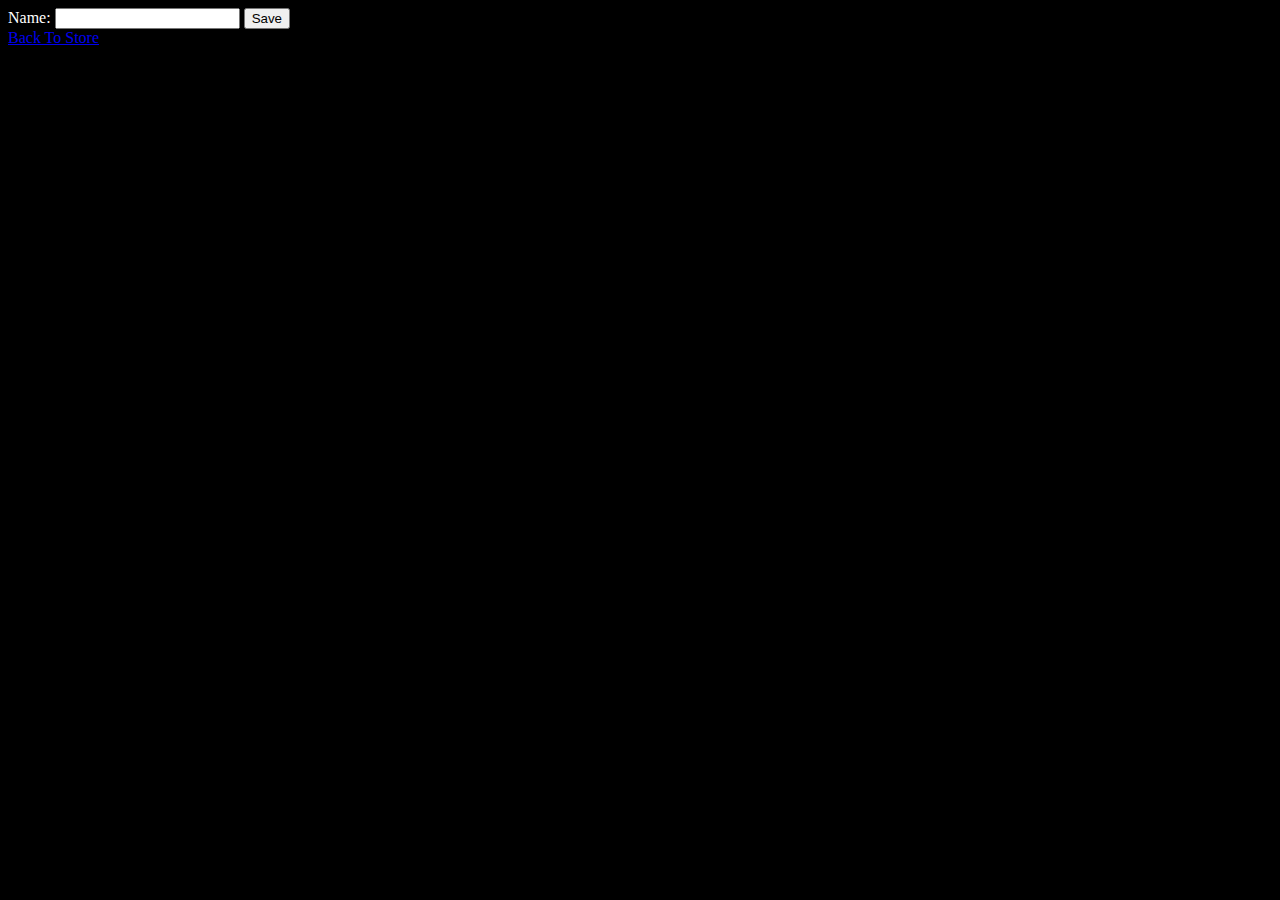
==== index2.html @ a3a35861 "copied everything" ====
<!DOCTYPE html>
<html>
<head>
  <meta charset="utf-8">
  <meta http-equiv="X-UA-Compatible" content="IE=edge">
  <title>Shirt Checkout</title>
  <link rel="stylesheet" href="css/styles.css">
  <script src="js/app.js"></script>
</head>
<body>
  <form action="" method="post">
    <label for="POST-name">Name:</label>
    <input id="POST-name" type="text">
    <input type="submit" value="Save">
  </form>
  <a href="index.html">Back To Store</a>
</body>
</html>
---- css/styles.css ----
body {
  background-color: black;
  color: white;
  width: 100%;
  height: 100%;
}

header {
  background-color: grey;
  border: 5px solid red;
  border-radius: 5%;
}

header > h1 {
  color: green;
  /*display: inline-block;*/
  text-align: center;
}

#welcomeImage {
  margin-left: 25%;
  display: inline-block;
  height: 60%;
  width: 50%;
}

#wrapper {
  margin: 20px;
  background-color: blue;
}

#productImage {
  width: 90%;
  margin: 20px;
}

#description {
  background-color: pink;
  color: black;
  margin: 20px;
}

h3 {
  font-style: italic;
  font-size: 2em;
}

#forms {
  background-color: red;
}
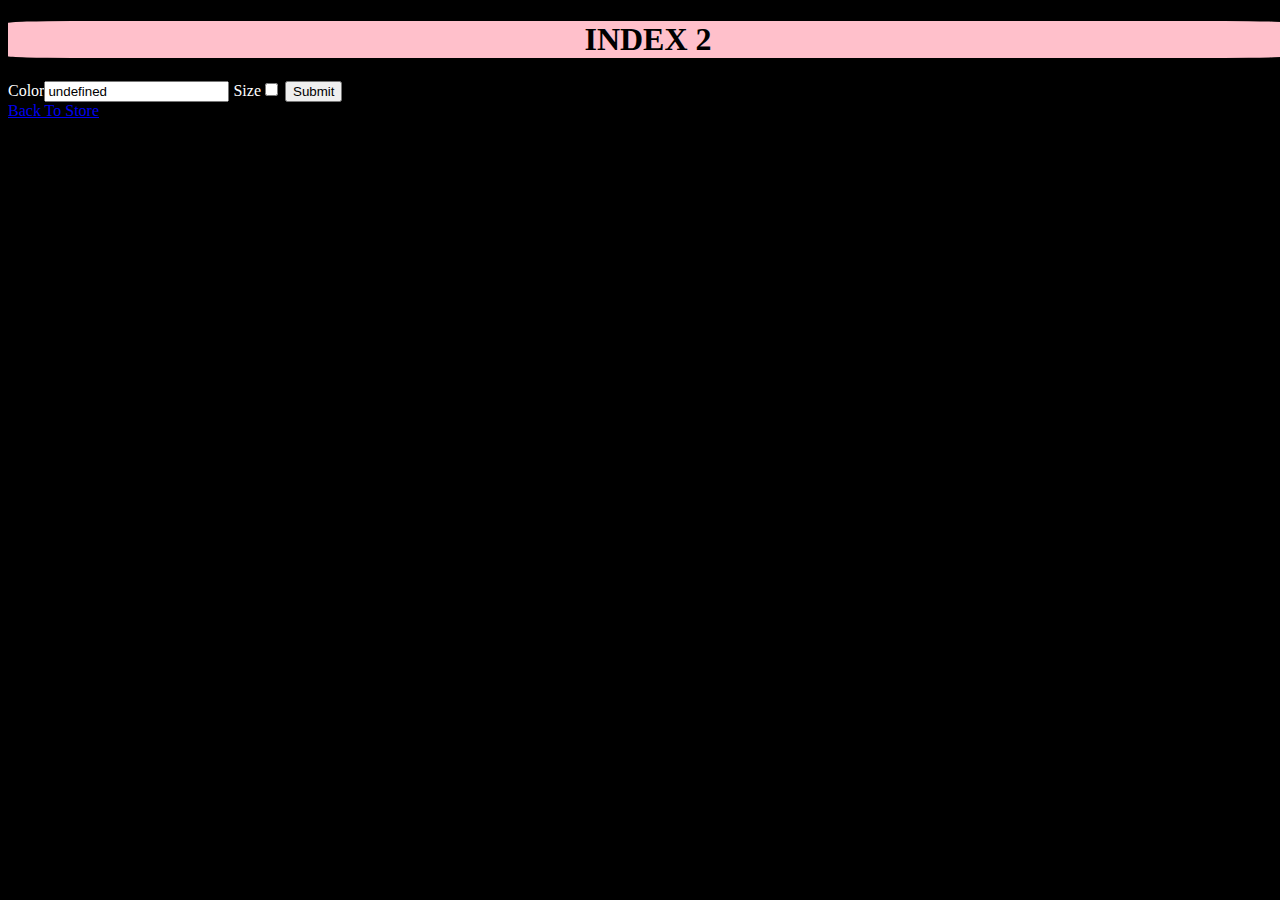
==== commit ad9f9af2: "lots of changes" ====
--- a/index2.html
+++ b/index2.html
@@ -3,15 +3,19 @@
 <head>
   <meta charset="utf-8">
   <meta http-equiv="X-UA-Compatible" content="IE=edge">
-  <title>Shirt Checkout</title>
+  <title>Checkout</title>
   <link rel="stylesheet" href="css/styles.css">
   <script src="js/app.js"></script>
 </head>
 <body>
-  <form action="" method="post">
-    <label for="POST-name">Name:</label>
-    <input id="POST-name" type="text">
-    <input type="submit" value="Save">
+  <header id="header" class="">
+    <h1>INDEX 2</h1>
+    <!-- <img src="images/tumblr_mdplu1mnLW1ro2d43.gif" alt='welcomeImage' id='welcomeImage'> -->
+  </header>
+  <form class='list-maker-form' action="http://localhost:3000/showForm" method="post">
+    <label for='colorText'>Color<input id='colorText' type='text' value=''></label>
+    <label for='sizeCheckbox'>Size<input id='sizeCheckbox' type='checkbox' value=''></label>
+    <input type='submit'>
   </form>
   <a href="index.html">Back To Store</a>
 </body>
--- a/css/styles.css
+++ b/css/styles.css
@@ -6,15 +6,20 @@
 }
 
 header {
-  background-color: grey;
-  border: 5px solid red;
+  background-color: pink;
+  /*border: 5px solid red;*/
   border-radius: 5%;
 }
 
 header > h1 {
-  color: green;
+  color: black;
   /*display: inline-block;*/
   text-align: center;
+}
+
+h3 {
+  font-style: italic;
+  font-size: 2em;
 }
 
 #welcomeImage {
@@ -40,11 +45,7 @@
   margin: 20px;
 }
 
-h3 {
-  font-style: italic;
-  font-size: 2em;
+#forms {
+  background-color: grey;
+  font-size: 45px;
 }
-
-#forms {
-  background-color: red;
-}
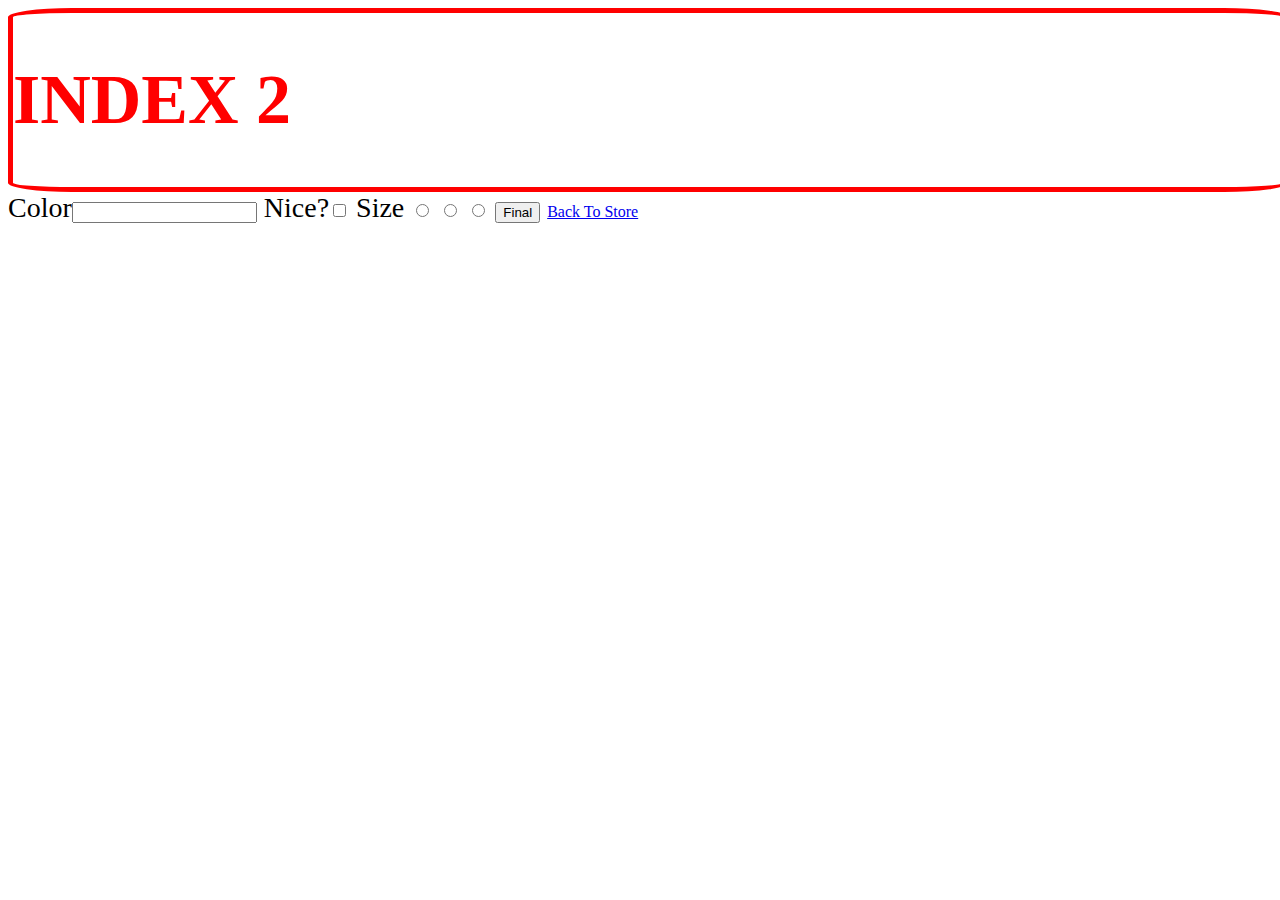
==== commit 8d554da7: "my changes" ====
--- a/index2.html
+++ b/index2.html
@@ -14,8 +14,13 @@
   </header>
   <form class='list-maker-form' action="http://localhost:3000/showForm" method="post">
     <label for='colorText'>Color<input id='colorText' type='text' value=''></label>
-    <label for='sizeCheckbox'>Size<input id='sizeCheckbox' type='checkbox' value=''></label>
-    <input type='submit'>
+    <label>Nice?<input id='niceCheckbox' type="checkbox" name='size' value=''></label>
+      <label>Size
+        <input id='sizeRad1' type="radio" name='small' value='S'>
+        <input id='sizeRad2' type="radio" name='medium' value='M'>
+        <input id='sizeRad3' type="radio" name='large' value='L'>
+      </label>
+      <button id='final' type="submit" name='final' value=''>Final</button>
   </form>
   <a href="index.html">Back To Store</a>
 </body>
--- a/css/styles.css
+++ b/css/styles.css
@@ -1,20 +1,125 @@
+
 body {
-  background-color: black;
-  color: white;
+  background-color: white;
+  color: black;
   width: 100%;
   height: 100%;
 }
 
-header {
-  background-color: pink;
-  /*border: 5px solid red;*/
-  border-radius: 5%;
+#wrapper {
+    width: 90%;
+    height: 100%;
+    margin: 0 auto;
+
+
+}
+   .checkout {
+    background-color: black;
+  }
+
+    fieldset {
+      background-color: rgba(0,255,0,0.4);
+
+    }
+  section{
+
+    display : inline-block;
+    width : 48em;
+    height : 40em;
+    border-width : 0.1em;
+
+    padding: 0 20%;
+
 }
 
-header > h1 {
+
+h1 {
+  color: red;
+  font-size: 70px;
+}
+.icon {
+  float: left;
+}
+.back {
+  height: 65px;
+  width: 40px;
+  margin-left: 50px;
+  display: inline
+  border-radius: 60;
+  border: 3px solid black;
+  background-color: red;
+  padding: 5px;
+
+}
+.float {
+  float:left;
+}
+.red {
+  color: red;
+}
+.reminder {
+  background-color: rgba(26,51,215,0.4);
+  padding-left: 50px;
+}
+.center {
+  text-align: center;
+}
+
+.cartAside {
+  float: right;
+  /* height: 300px;
+  width: 25%; */
+}
+
+.inCart {
+  background-color: rgba(26,51,215,0.4);
+  float: right;
+  height: 100%;
+  width: 25%;
+  border: 20px solid black;
+  border-radius: 10px;
+}
+
+#description {
+  background-color: pink;
   color: black;
-  /*display: inline-block;*/
+  margin: 20px;
+  float: left;
+}
+
+h4 {
+  color: black;
+  float: left;
   text-align: center;
+}
+fieldset {
+
+}
+
+form {
+
+  font-size: 28px;
+  display: inline;
+  width: 100%;
+}
+
+
+
+header {
+  border: 5px solid red;
+  border-radius: 5%;
+  background-image: url(http://imgur.com/a/9RTBH);
+  display: cover;
+}
+
+/* header {
+  background-color: pink;
+  border: 5px solid red;
+  border-radius: 5%;
+  background-color: black;
+}
+
+header >
 }
 
 h3 {
@@ -48,4 +153,4 @@
 #forms {
   background-color: grey;
   font-size: 45px;
-}
+} */
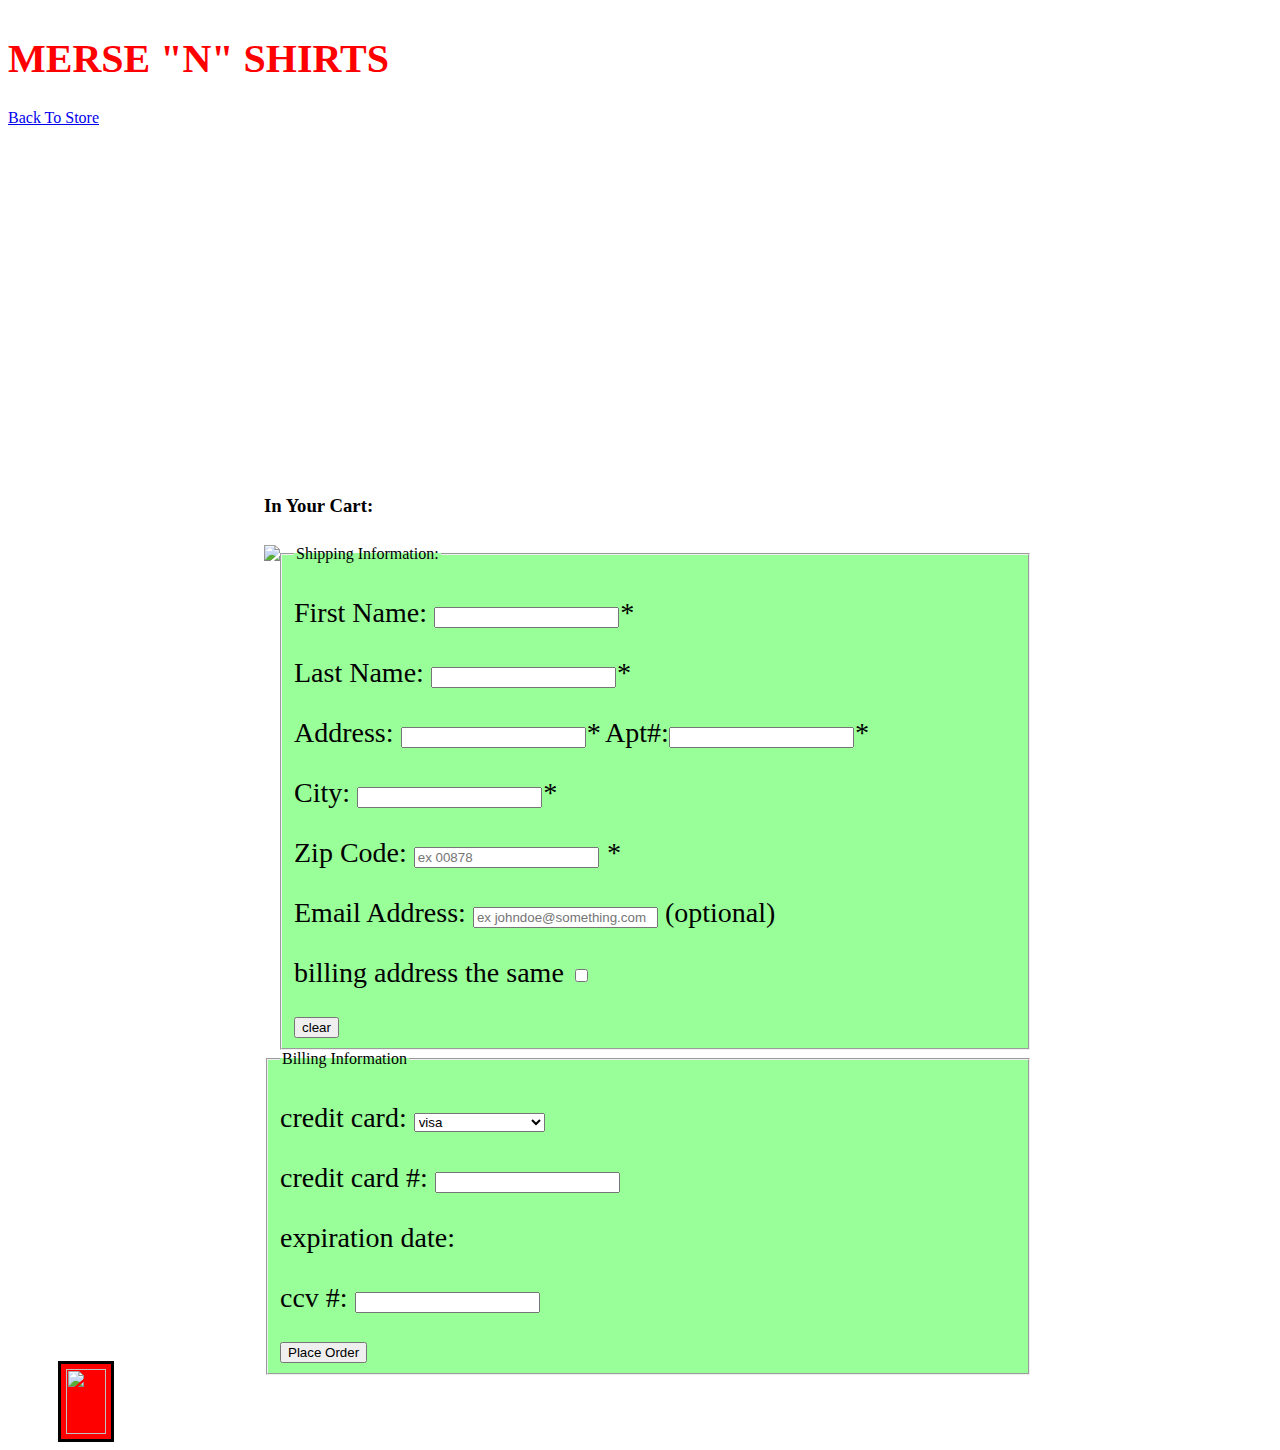
==== commit b0c0cae5: "updated css" ====
--- a/index2.html
+++ b/index2.html
@@ -1,27 +1,78 @@
 <!DOCTYPE html>
 <html>
 <head>
-  <meta charset="utf-8">
-  <meta http-equiv="X-UA-Compatible" content="IE=edge">
-  <title>Checkout</title>
-  <link rel="stylesheet" href="css/styles.css">
+  <title>checkout</title>
+<style type="text/css"></style>
+
   <script src="js/app.js"></script>
 </head>
 <body>
-  <header id="header" class="">
-    <h1>INDEX 2</h1>
-    <!-- <img src="images/tumblr_mdplu1mnLW1ro2d43.gif" alt='welcomeImage' id='welcomeImage'> -->
-  </header>
-  <form class='list-maker-form' action="http://localhost:3000/showForm" method="post">
-    <label for='colorText'>Color<input id='colorText' type='text' value=''></label>
-    <label>Nice?<input id='niceCheckbox' type="checkbox" name='size' value=''></label>
-      <label>Size
-        <input id='sizeRad1' type="radio" name='small' value='S'>
-        <input id='sizeRad2' type="radio" name='medium' value='M'>
-        <input id='sizeRad3' type="radio" name='large' value='L'>
-      </label>
-      <button id='final' type="submit" name='final' value=''>Final</button>
-  </form>
-  <a href="index.html">Back To Store</a>
+
+<header class = "checkout">
+
+<!--<a href><img class="icon" src="http://icons.iconarchive.com/icons/fasticon/shop-cart/256/shop-cart-apply-icon.png"></a>-->
+<link rel="stylesheet" href="css/styles.css">
+<h1> MERSE "N" SHIRTS</h1>
+</header>
+
+<div class="wrapper">
+        <a href="index.html">Back To Store</a>
+      <section>
+      <aside>
+       <form action="" method="post" >
+      <div class='reminder'>
+      <h3 class='center'>Order Summary</h3>
+      <p>Order subtotal</p>
+      <p>shipping fees</p>
+      <p>special offerrs</p>
+      <p>Tax</p>
+      <p>Total</p>
+    </div>
+    </form>
+    <div class="cart-remind">
+    <h3 class="red">In Your Cart:</h3>
+    <p><img class="float" src="https://upload.wikimedia.org/wikipedia/commons/2/24/Blue_Tshirt.jpg"><p>
+    </div>
+
+
+    </aside >
+        <form class="clearfix" action="http://localhost:3000/showForm" class="list-maker-form" method="post">
+          <fieldset>
+            <legend>Shipping Information:</legend>
+            <p>First Name: <input type="text" name="firstName"><em>*</em></p>
+            <p>Last Name: <input type="text" name="lastName"><em>*</em></p>
+
+            <p>Address: <input type="text" name="streetAddress"><em>*</em> Apt#:<input type="text" name="apt#"><em>*</em></p>
+            <p>City: <input type="text" name="city"><em>*</em></p>
+           <p> Zip Code: <input type="text" name="zipCode" maxlength="5" placeholder="ex 00878"> <em>*</em></p>
+           <p>Email Address: <input type="email" name="email" placeholder="ex johndoe@something.com"> (optional)</p>
+           <p>billing address the same <input type="checkbox" name="sameInfo"></p>
+           <input type="reset" value="clear">
+
+          </fieldset>
+          <fieldset>
+            <legend>Billing Information</legend>
+             <p>credit card: <select name="creditcard">
+              <option value="visa">visa</option>
+              <option value="master card">master card</option>
+              <option value ="american express">American Express</option>
+              <option value="discover"> Discover</option>
+              </select>
+              </p>
+            </select>
+            <p>credit card #: <input type="text" name="creditcard" pattern="[0-9] {13,16}"></p>
+            <p>expiration date: </p>
+            <p>ccv #: <input type="text" name="ccv#" maxlength="3"></p>
+            <input type="submit" name="submit" value="Place Order">
+
+
+          </fieldset>
+        </form>
+        </section>
+
+</div>
+<footer>
+<a href="#"><img class="back" src="http://www.clker.com/cliparts/1/w/Z/9/Y/1/remove-arrow-hi.png"></a>
+</footer>
 </body>
 </html>
--- a/css/styles.css
+++ b/css/styles.css
@@ -1,3 +1,15 @@
+header  h1 {
+  color: red;
+  font-size: 40px;
+  position: relative;
+
+}
+
+header {
+  background-image: url('https://cottonbureau.com/img/tee-pattern_2x.png');
+  display: flex;
+}
+
 
 body {
   background-color: white;
@@ -5,38 +17,41 @@
   width: 100%;
   height: 100%;
 }
-
-#wrapper {
-    width: 90%;
-    height: 100%;
-    margin: 0 auto;
-
-
-}
-   .checkout {
-    background-color: black;
-  }
-
-    fieldset {
+fieldset {
       background-color: rgba(0,255,0,0.4);
 
     }
-  section{
-
+section{
     display : inline-block;
     width : 48em;
     height : 40em;
     border-width : 0.1em;
-
     padding: 0 20%;
-
 }
 
+h4 {
+  color: black;
+  float: left;
+  text-align: center;
+}
+p {
+  font-size: 28px;
+}
 
-h1 {
-  color: red;
-  font-size: 70px;
+#forms {
+
+  font-size: 28px;
+  display: inline;
+  width: 100%;
 }
+
+#description {
+  background-color: pink;
+  color: black;
+  margin: 20px;
+  float: left;
+}
+
 .icon {
   float: left;
 }
@@ -51,15 +66,15 @@
   padding: 5px;
 
 }
+
 .float {
   float:left;
 }
-.red {
-  color: red;
-}
+
 .reminder {
   background-color: rgba(26,51,215,0.4);
   padding-left: 50px;
+  visibility: hidden;
 }
 .center {
   text-align: center;
@@ -78,79 +93,11 @@
   width: 25%;
   border: 20px solid black;
   border-radius: 10px;
+  visibility: hidden;
 }
 
-#description {
-  background-color: pink;
-  color: black;
-  margin: 20px;
-  float: left;
+.tBackground {
+  background-image: url('https://cottonbureau.com/img/tee-pattern_2x.png');
+  display: flex;
 }
 
-h4 {
-  color: black;
-  float: left;
-  text-align: center;
-}
-fieldset {
-
-}
-
-form {
-
-  font-size: 28px;
-  display: inline;
-  width: 100%;
-}
-
-
-
-header {
-  border: 5px solid red;
-  border-radius: 5%;
-  background-image: url(http://imgur.com/a/9RTBH);
-  display: cover;
-}
-
-/* header {
-  background-color: pink;
-  border: 5px solid red;
-  border-radius: 5%;
-  background-color: black;
-}
-
-header >
-}
-
-h3 {
-  font-style: italic;
-  font-size: 2em;
-}
-
-#welcomeImage {
-  margin-left: 25%;
-  display: inline-block;
-  height: 60%;
-  width: 50%;
-}
-
-#wrapper {
-  margin: 20px;
-  background-color: blue;
-}
-
-#productImage {
-  width: 90%;
-  margin: 20px;
-}
-
-#description {
-  background-color: pink;
-  color: black;
-  margin: 20px;
-}
-
-#forms {
-  background-color: grey;
-  font-size: 45px;
-} */
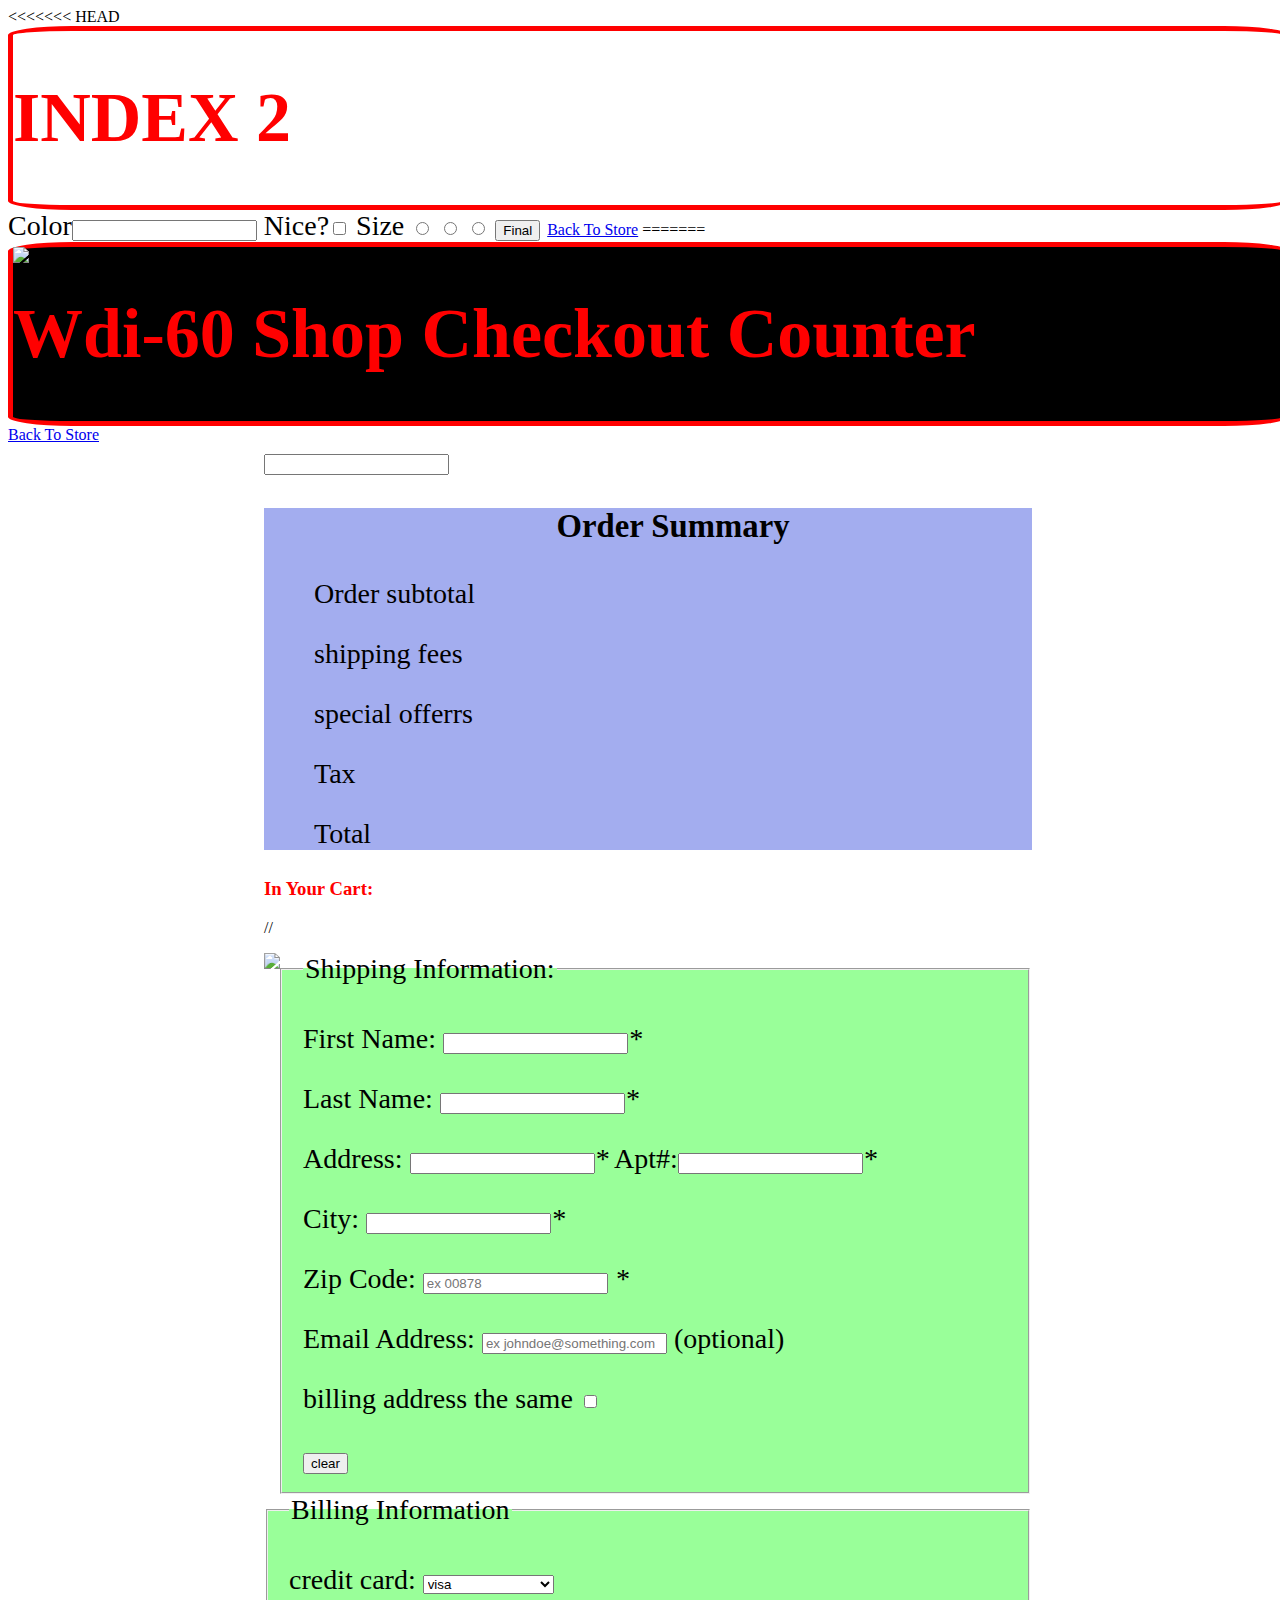
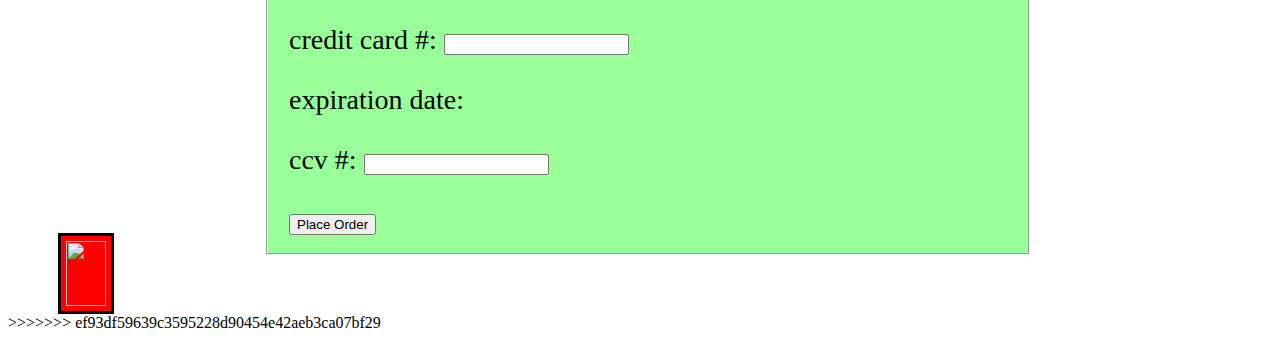
==== commit b97e814e: "minor changes to js file and stuff" ====
--- a/index2.html
+++ b/index2.html
@@ -7,12 +7,29 @@
   <script src="js/app.js"></script>
 </head>
 <body>
+<<<<<<< HEAD
+  <header id="header" class="">
+    <h1>INDEX 2</h1>
+    <!-- <img src="images/tumblr_mdplu1mnLW1ro2d43.gif" alt='welcomeImage' id='welcomeImage'> -->
+  </header>
+  <form class='list-maker-form' action="http://localhost:3000/showForm" method="get">
+    <label for='colorText'>Color<input id='colorText' type='text' value=''></label>
+    <label>Nice?<input id='niceCheckbox' type="checkbox" name='size' value=''></label>
+      <label>Size
+        <input id='sizeRad1' type="radio" name='small' value='S'>
+        <input id='sizeRad2' type="radio" name='medium' value='M'>
+        <input id='sizeRad3' type="radio" name='large' value='L'>
+      </label>
+      <button id='final' type="submit" name='final' value=''>Final</button>
+  </form>
+  <a href="index.html">Back To Store</a>
+=======
 
 <header class = "checkout">
 
-<!--<a href><img class="icon" src="http://icons.iconarchive.com/icons/fasticon/shop-cart/256/shop-cart-apply-icon.png"></a>-->
+<a href="#"><img class="icon" src="http://icons.iconarchive.com/icons/fasticon/shop-cart/256/shop-cart-apply-icon.png"></a>
 <link rel="stylesheet" href="css/styles.css">
-<h1> MERSE "N" SHIRTS</h1>
+<h1> Wdi-60 Shop Checkout Counter</h1>
 </header>
 
 <div class="wrapper">
@@ -20,6 +37,7 @@
       <section>
       <aside>
        <form action="" method="post" >
+       <input type="text" name="summary">
       <div class='reminder'>
       <h3 class='center'>Order Summary</h3>
       <p>Order subtotal</p>
@@ -31,7 +49,7 @@
     </form>
     <div class="cart-remind">
     <h3 class="red">In Your Cart:</h3>
-    <p><img class="float" src="https://upload.wikimedia.org/wikipedia/commons/2/24/Blue_Tshirt.jpg"><p>
+    //<p><img class="float" src="https://upload.wikimedia.org/wikipedia/commons/2/24/Blue_Tshirt.jpg"><p>
     </div>
 
 
@@ -74,5 +92,6 @@
 <footer>
 <a href="#"><img class="back" src="http://www.clker.com/cliparts/1/w/Z/9/Y/1/remove-arrow-hi.png"></a>
 </footer>
+>>>>>>> ef93df59639c3595228d90454e42aeb3ca07bf29
 </body>
 </html>
--- a/css/styles.css
+++ b/css/styles.css
@@ -1,15 +1,3 @@
-header  h1 {
-  color: red;
-  font-size: 40px;
-  position: relative;
-
-}
-
-header {
-  background-image: url('https://cottonbureau.com/img/tee-pattern_2x.png');
-  display: flex;
-}
-
 
 body {
   background-color: white;
@@ -17,41 +5,37 @@
   width: 100%;
   height: 100%;
 }
-fieldset {
+
+#wrapper {
+    width: 90%;
+    height: 100%;
+    margin: 0 auto;
+
+}
+   .checkout {
+    background-color: black;
+  }
+
+    fieldset {
       background-color: rgba(0,255,0,0.4);
 
     }
-section{
+  section{
+
     display : inline-block;
     width : 48em;
     height : 40em;
     border-width : 0.1em;
+
     padding: 0 20%;
+
 }
 
-h4 {
-  color: black;
-  float: left;
-  text-align: center;
+
+h1 {
+  color: red;
+  font-size: 70px;
 }
-p {
-  font-size: 28px;
-}
-
-#forms {
-
-  font-size: 28px;
-  display: inline;
-  width: 100%;
-}
-
-#description {
-  background-color: pink;
-  color: black;
-  margin: 20px;
-  float: left;
-}
-
 .icon {
   float: left;
 }
@@ -66,15 +50,15 @@
   padding: 5px;
 
 }
-
 .float {
   float:left;
 }
-
+.red {
+  color: red;
+}
 .reminder {
   background-color: rgba(26,51,215,0.4);
   padding-left: 50px;
-  visibility: hidden;
 }
 .center {
   text-align: center;
@@ -93,11 +77,79 @@
   width: 25%;
   border: 20px solid black;
   border-radius: 10px;
-  visibility: hidden;
 }
 
-.tBackground {
-  background-image: url('https://cottonbureau.com/img/tee-pattern_2x.png');
-  display: flex;
+#description {
+  background-color: pink;
+  color: black;
+  margin: 20px;
+  float: left;
 }
 
+h4 {
+  color: black;
+  float: left;
+  text-align: center;
+}
+fieldset {
+
+}
+
+form {
+
+  font-size: 28px;
+  display: inline;
+  width: 100%;
+}
+
+
+
+header {
+  border: 5px solid red;
+  border-radius: 5%;
+  background-image: url(http://imgur.com/a/9RTBH);
+  display: cover;
+}
+
+/* header {
+  background-color: pink;
+  border: 5px solid red;
+  border-radius: 5%;
+  background-color: black;
+}
+
+header >
+}
+
+h3 {
+  font-style: italic;
+  font-size: 2em;
+}
+
+#welcomeImage {
+  margin-left: 25%;
+  display: inline-block;
+  height: 60%;
+  width: 50%;
+}
+
+#wrapper {
+  margin: 20px;
+  background-color: blue;
+}
+
+#productImage {
+  width: 90%;
+  margin: 20px;
+}
+
+#description {
+  background-color: pink;
+  color: black;
+  margin: 20px;
+}
+
+#forms {
+  background-color: grey;
+  font-size: 45px;
+} */
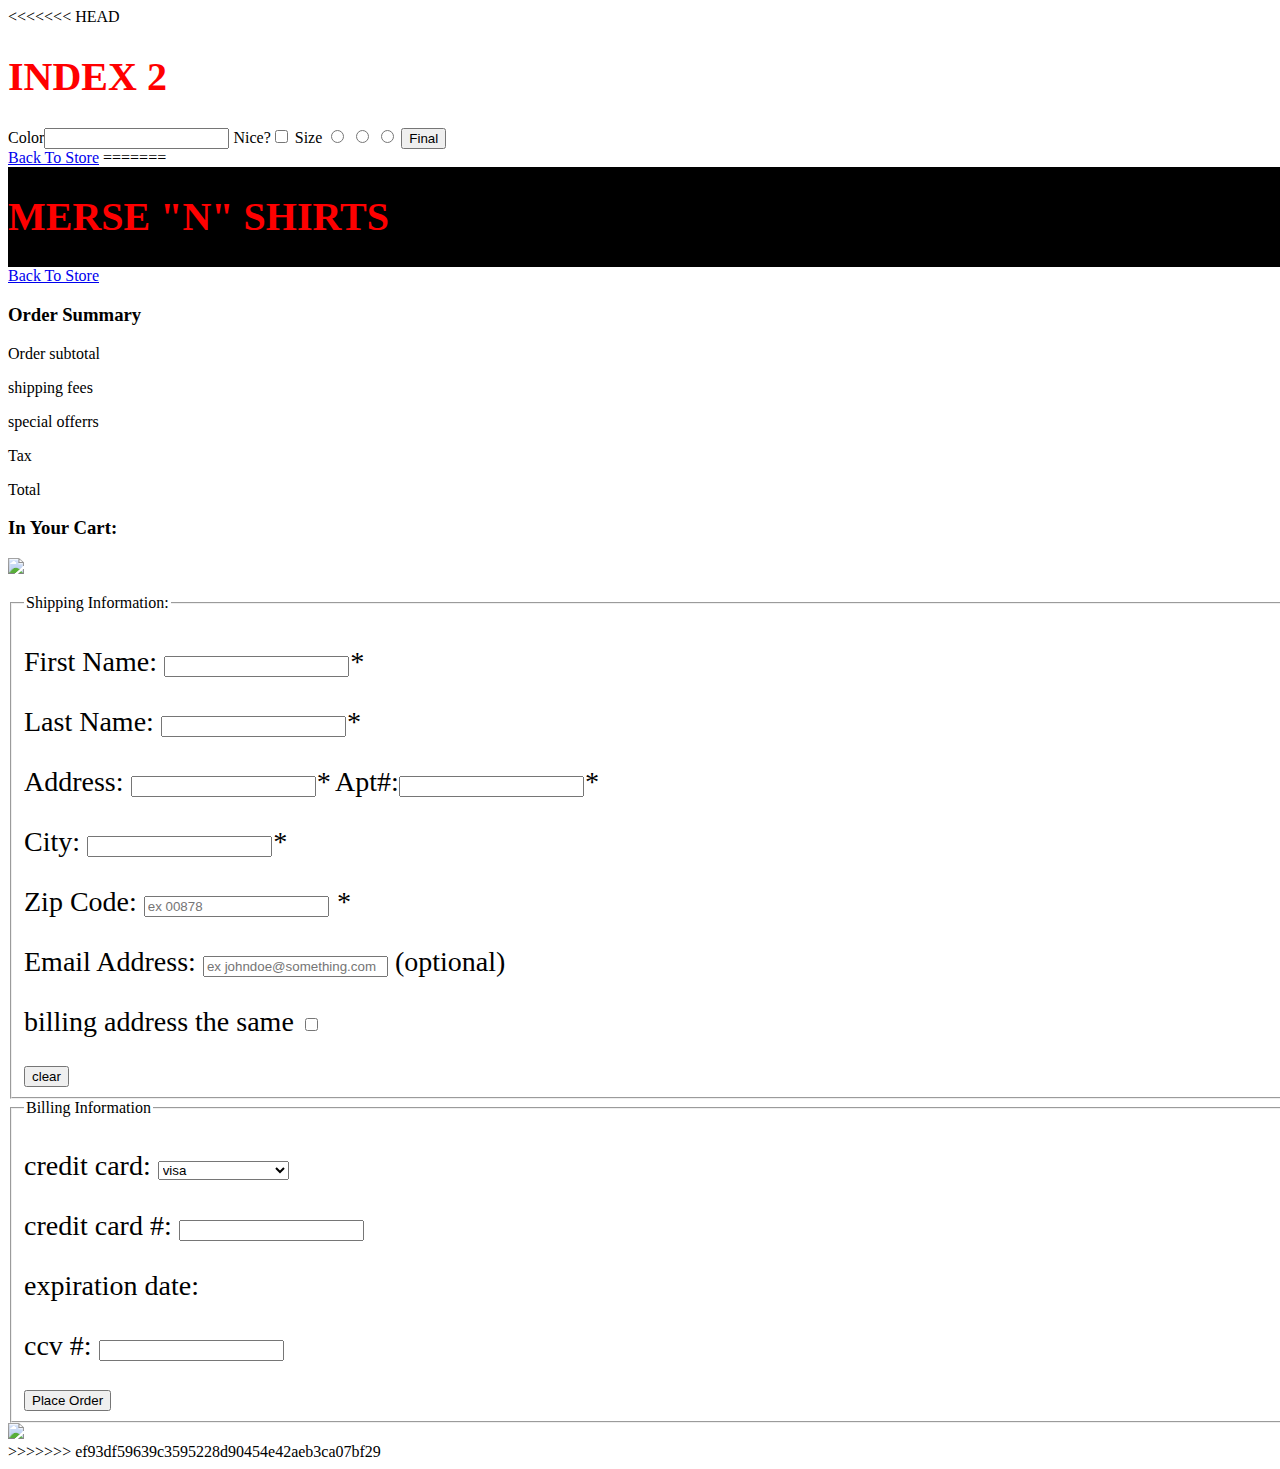
==== commit 69fd5c81: "minor changes to js file" ====
--- a/index2.html
+++ b/index2.html
@@ -27,9 +27,9 @@
 
 <header class = "checkout">
 
-<a href="#"><img class="icon" src="http://icons.iconarchive.com/icons/fasticon/shop-cart/256/shop-cart-apply-icon.png"></a>
+<!--<a href><img class="icon" src="http://icons.iconarchive.com/icons/fasticon/shop-cart/256/shop-cart-apply-icon.png"></a>-->
 <link rel="stylesheet" href="css/styles.css">
-<h1> Wdi-60 Shop Checkout Counter</h1>
+<h1> MERSE "N" SHIRTS</h1>
 </header>
 
 <div class="wrapper">
@@ -37,7 +37,6 @@
       <section>
       <aside>
        <form action="" method="post" >
-       <input type="text" name="summary">
       <div class='reminder'>
       <h3 class='center'>Order Summary</h3>
       <p>Order subtotal</p>
@@ -49,7 +48,7 @@
     </form>
     <div class="cart-remind">
     <h3 class="red">In Your Cart:</h3>
-    //<p><img class="float" src="https://upload.wikimedia.org/wikipedia/commons/2/24/Blue_Tshirt.jpg"><p>
+    <p><img class="float" src="https://upload.wikimedia.org/wikipedia/commons/2/24/Blue_Tshirt.jpg"><p>
     </div>
 
 
--- a/css/styles.css
+++ b/css/styles.css
@@ -1,3 +1,15 @@
+header  h1 {
+  color: red;
+  font-size: 40px;
+  position: relative;
+
+}
+
+header {
+  background-image: url('https://cottonbureau.com/img/tee-pattern_2x.png');
+  display: flex;
+}
+
 
 body {
   background-color: white;
@@ -5,6 +17,7 @@
   width: 100%;
   height: 100%;
 }
+<<<<<<< HEAD
 
 #wrapper {
     width: 90%;
@@ -17,25 +30,43 @@
   }
 
     fieldset {
+=======
+fieldset {
+>>>>>>> b0c0cae502c2dadd5764edf40d2f44f1dbb9ec5d
       background-color: rgba(0,255,0,0.4);
 
     }
-  section{
-
+section{
     display : inline-block;
     width : 48em;
     height : 40em;
     border-width : 0.1em;
-
     padding: 0 20%;
-
 }
 
+h4 {
+  color: black;
+  float: left;
+  text-align: center;
+}
+p {
+  font-size: 28px;
+}
 
-h1 {
-  color: red;
-  font-size: 70px;
+#forms {
+
+  font-size: 28px;
+  display: inline;
+  width: 100%;
 }
+
+#description {
+  background-color: pink;
+  color: black;
+  margin: 20px;
+  float: left;
+}
+
 .icon {
   float: left;
 }
@@ -50,15 +81,15 @@
   padding: 5px;
 
 }
+
 .float {
   float:left;
 }
-.red {
-  color: red;
-}
+
 .reminder {
   background-color: rgba(26,51,215,0.4);
   padding-left: 50px;
+  visibility: hidden;
 }
 .center {
   text-align: center;
@@ -77,79 +108,11 @@
   width: 25%;
   border: 20px solid black;
   border-radius: 10px;
+  visibility: hidden;
 }
 
-#description {
-  background-color: pink;
-  color: black;
-  margin: 20px;
-  float: left;
+.tBackground {
+  background-image: url('https://cottonbureau.com/img/tee-pattern_2x.png');
+  display: flex;
 }
 
-h4 {
-  color: black;
-  float: left;
-  text-align: center;
-}
-fieldset {
-
-}
-
-form {
-
-  font-size: 28px;
-  display: inline;
-  width: 100%;
-}
-
-
-
-header {
-  border: 5px solid red;
-  border-radius: 5%;
-  background-image: url(http://imgur.com/a/9RTBH);
-  display: cover;
-}
-
-/* header {
-  background-color: pink;
-  border: 5px solid red;
-  border-radius: 5%;
-  background-color: black;
-}
-
-header >
-}
-
-h3 {
-  font-style: italic;
-  font-size: 2em;
-}
-
-#welcomeImage {
-  margin-left: 25%;
-  display: inline-block;
-  height: 60%;
-  width: 50%;
-}
-
-#wrapper {
-  margin: 20px;
-  background-color: blue;
-}
-
-#productImage {
-  width: 90%;
-  margin: 20px;
-}
-
-#description {
-  background-color: pink;
-  color: black;
-  margin: 20px;
-}
-
-#forms {
-  background-color: grey;
-  font-size: 45px;
-} */
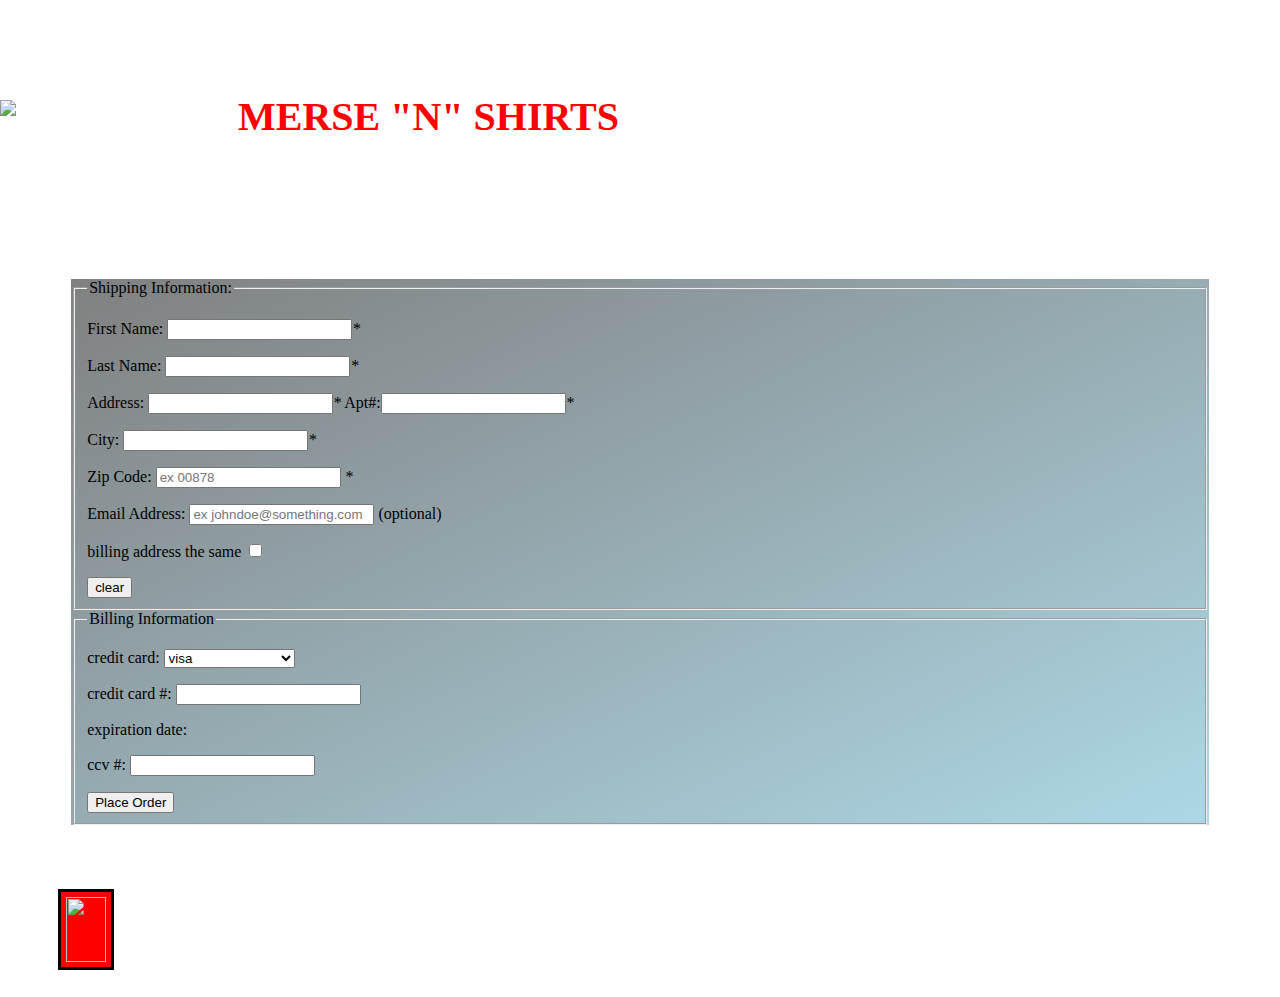
==== commit 4c5e612e: "final commit" ====
--- a/index2.html
+++ b/index2.html
@@ -1,96 +1,117 @@
 <!DOCTYPE html>
 <html>
 <head>
-  <title>checkout</title>
-<style type="text/css"></style>
+  <title></title>
+  <style type="text/css">
+ header {
+  background-image: url('https://www.colourbox.com/preview/1982648-old-brick-wall-forming-a-frame-in-black-and-white.jpg');
+  background-repeat: no-repeat;
+  background-size: cover;
+  height: 200px;
+}
+header  h1 {
+  color: red;
+  font-size: 40px;
+  position: relative;
+  font-family: 'Permanent Marker', cursive;
+  /*text-align: center;*/
+  padding-left: 80px;
+}
+header  a {
 
-  <script src="js/app.js"></script>
+  position: relative;
+  left: 800px;
+  color: white;
+  font-size: 26px;
+  margin: 5px;
+  top:70px;
+}
+header li {
+  display: inline-block;
+}
+
+  footer img{
+  height: 65px;
+  width: 40px;
+  margin-left: 50px;
+  display: inline
+  border-radius: 60;
+  border: 3px solid black;
+  background-color: red;
+  padding: 5px;
+}
+
+footer {
+  background-image: url('https://www.colourbox.com/preview/1982648-old-brick-wall-forming-a-frame-in-black-and-white.jpg');
+  display: flex;
+  display: cover;
+  height: 100px;
+  clear: both;
+}
+.chkWrapper {
+  width:90%;
+  height: auto;
+  margin: 5% auto;
+}
+.icon {
+  position: absolute;
+  top:100px;
+  left: 0;
+}
+.chkHeader h1{
+  position: relative;
+  left:150px;
+  top:20px;
+}
+  </style>
+
 </head>
 <body>
-<<<<<<< HEAD
-  <header id="header" class="">
-    <h1>INDEX 2</h1>
-    <!-- <img src="images/tumblr_mdplu1mnLW1ro2d43.gif" alt='welcomeImage' id='welcomeImage'> -->
-  </header>
-  <form class='list-maker-form' action="http://localhost:3000/showForm" method="get">
-    <label for='colorText'>Color<input id='colorText' type='text' value=''></label>
-    <label>Nice?<input id='niceCheckbox' type="checkbox" name='size' value=''></label>
-      <label>Size
-        <input id='sizeRad1' type="radio" name='small' value='S'>
-        <input id='sizeRad2' type="radio" name='medium' value='M'>
-        <input id='sizeRad3' type="radio" name='large' value='L'>
-      </label>
-      <button id='final' type="submit" name='final' value=''>Final</button>
-  </form>
-  <a href="index.html">Back To Store</a>
-=======
-
-<header class = "checkout">
-
-<!--<a href><img class="icon" src="http://icons.iconarchive.com/icons/fasticon/shop-cart/256/shop-cart-apply-icon.png"></a>-->
-<link rel="stylesheet" href="css/styles.css">
+<header class="chkHeader">
+<ul>
+  <li><a href="#">products</a></li>
+  <li><a href="#">checkout</a></li>
+</ul>
 <h1> MERSE "N" SHIRTS</h1>
 </header>
-
-<div class="wrapper">
-        <a href="index.html">Back To Store</a>
-      <section>
-      <aside>
-       <form action="" method="post" >
-      <div class='reminder'>
-      <h3 class='center'>Order Summary</h3>
-      <p>Order subtotal</p>
-      <p>shipping fees</p>
-      <p>special offerrs</p>
-      <p>Tax</p>
-      <p>Total</p>
-    </div>
-    </form>
-    <div class="cart-remind">
-    <h3 class="red">In Your Cart:</h3>
-    <p><img class="float" src="https://upload.wikimedia.org/wikipedia/commons/2/24/Blue_Tshirt.jpg"><p>
-    </div>
-
-
-    </aside >
-        <form class="clearfix" action="http://localhost:3000/showForm" class="list-maker-form" method="post">
+<div class="chkWrapper">
+  <main>
+    <a href><img class="icon" src="http://icons.iconarchive.com/icons/fasticon/shop-cart/256/shop-cart-apply-icon.png"></a>
+    <section>
+      <form style="background:  linear-gradient(to bottom right, grey, lightblue);" action="http://localhost:3000/showForm" class="list-maker-form" method="post">
           <fieldset>
             <legend>Shipping Information:</legend>
             <p>First Name: <input type="text" name="firstName"><em>*</em></p>
             <p>Last Name: <input type="text" name="lastName"><em>*</em></p>
-
             <p>Address: <input type="text" name="streetAddress"><em>*</em> Apt#:<input type="text" name="apt#"><em>*</em></p>
             <p>City: <input type="text" name="city"><em>*</em></p>
            <p> Zip Code: <input type="text" name="zipCode" maxlength="5" placeholder="ex 00878"> <em>*</em></p>
            <p>Email Address: <input type="email" name="email" placeholder="ex johndoe@something.com"> (optional)</p>
            <p>billing address the same <input type="checkbox" name="sameInfo"></p>
            <input type="reset" value="clear">
+          </fieldset>
 
-          </fieldset>
           <fieldset>
             <legend>Billing Information</legend>
-             <p>credit card: <select name="creditcard">
-              <option value="visa">visa</option>
-              <option value="master card">master card</option>
-              <option value ="american express">American Express</option>
-              <option value="discover"> Discover</option>
-              </select>
-              </p>
-            </select>
-            <p>credit card #: <input type="text" name="creditcard" pattern="[0-9] {13,16}"></p>
+            <p>credit card: <select name="creditcard">
+            <option value="visa">visa</option>
+            <option value="master card">master card</option>
+            <option value ="american express">American Express</option>
+            <option value="discover"> Discover</option>
+            </select></p>
+            <p>credit card #: <input type="text" name="creditcard"></p>
             <p>expiration date: </p>
             <p>ccv #: <input type="text" name="ccv#" maxlength="3"></p>
             <input type="submit" name="submit" value="Place Order">
+          </fieldset>
+        </form>
+    </section>
+    </main>
+  </div>
+    <footer>
+      <a href="#"><img class="back" src="http://www.clker.com/cliparts/1/w/Z/9/Y/1/remove-arrow-hi.png"></a>
+    </footer>
 
 
-          </fieldset>
-        </form>
-        </section>
-
-</div>
-<footer>
-<a href="#"><img class="back" src="http://www.clker.com/cliparts/1/w/Z/9/Y/1/remove-arrow-hi.png"></a>
-</footer>
->>>>>>> ef93df59639c3595228d90454e42aeb3ca07bf29
-</body>
+  </body>
 </html>
